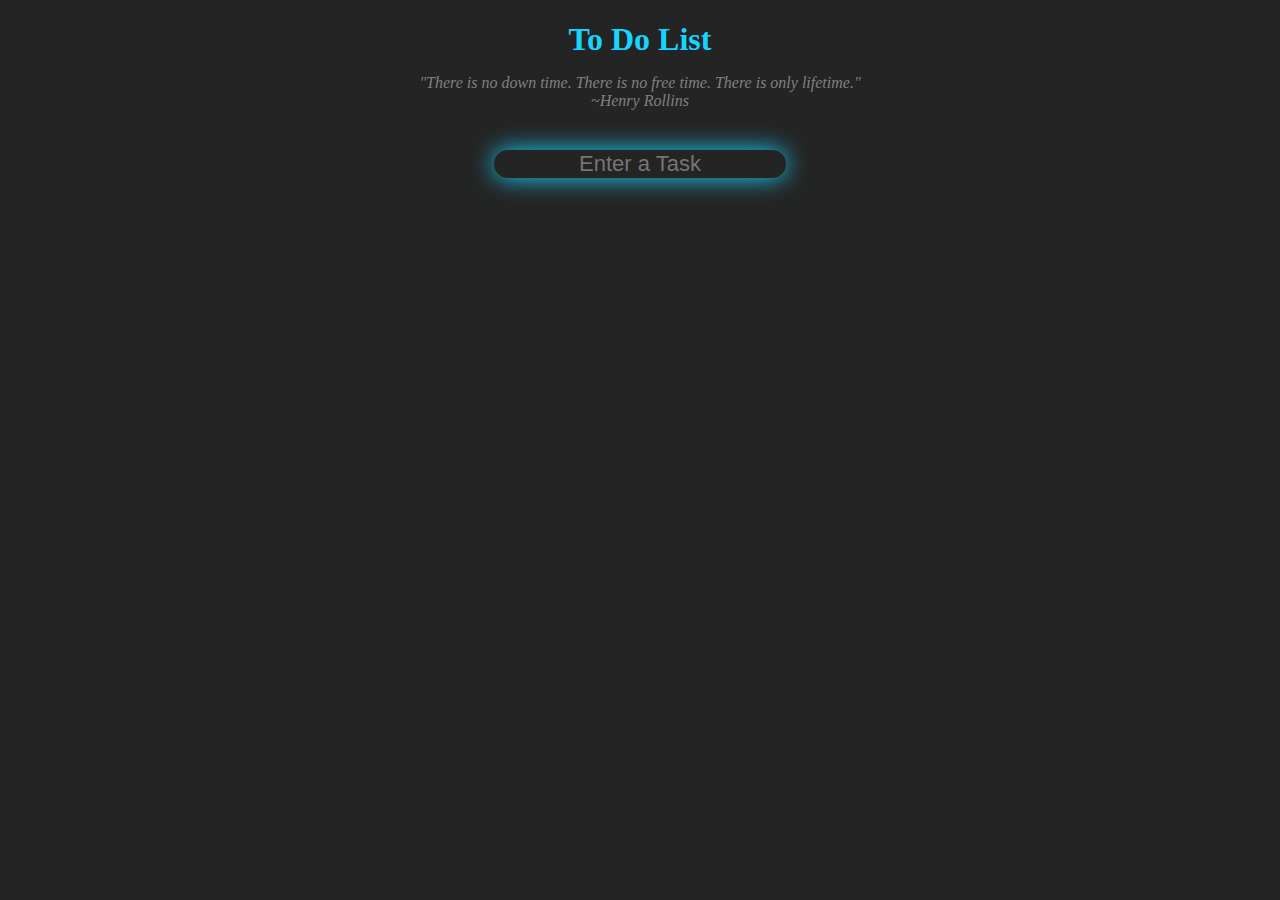
==== ToDo.html @ d7010460 "first commit" ====
<!DOCTYPE html>
<html lang="en">
<head>
  <meta charset="UTF-8">
  <meta http-equiv="X-UA-Compatible" content="IE=edge">
  <meta name="viewport" content="width=device-width, initial-scale=1.0">
  <title>Brandon's ToDo App</title>
  <link rel="stylesheet" href="style.css">
</head>

<body>

  <p><h1 id="introduction">To Do List</h1></p>

  <p id="quote">
    "There is no down time. There is no free time. There is only lifetime."
    <br>
    ~Henry Rollins
  </p> 

  <input type="text" name="taskInput" id="taskInput" placeholder="Enter a Task">
  

  <ul id="taskList">
    <li></li>
  </ul>

  <script src="script.js"></script>
</body>

</html>
---- style.css ----
html{
  background-color: rgb(36, 36, 36);
  font-family: Verdana;
  color: #17D4FE;
  text-align: center;
}

#quote{
  color: gray;
  font-style: oblique;
  font-family: Lucida Sans;
  margin-bottom: 40px;
}

#introduction{
  margin-bottom: 10px;
}

#taskList{
  list-style: none;
}

#taskInput{
  background-color: rgb(36, 36, 36);
  color: #17D4FE;
  border-style: none;
  box-shadow: 0px 0px 25px #17D4FE;
  font-size: 22px;
  border-radius: 20px;
  text-align: center;
  display: block;
  margin: 0 auto;
  margin-bottom: 35px;
}
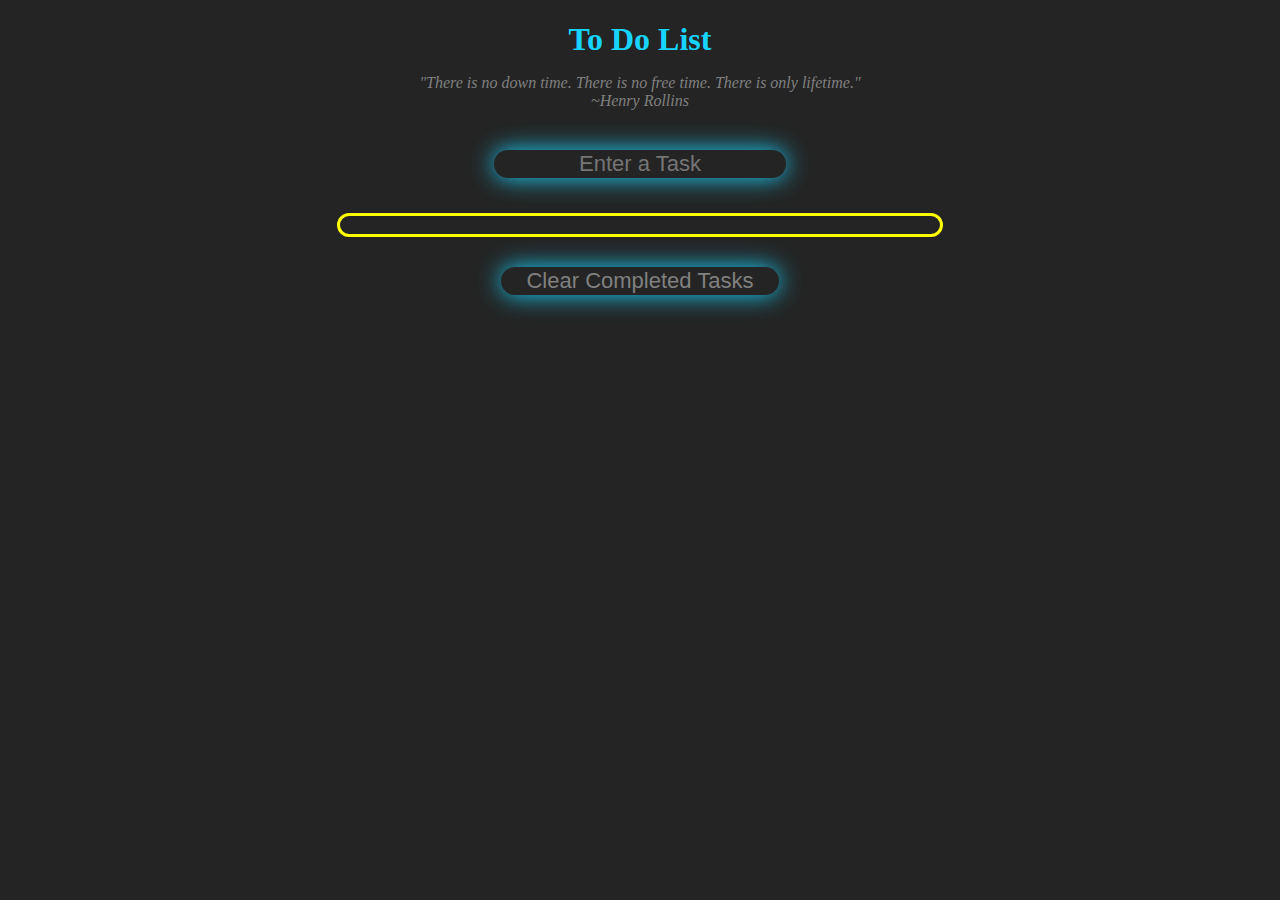
==== commit 0b06edf9: "functional and testing" ====
--- a/ToDo.html
+++ b/ToDo.html
@@ -10,7 +10,7 @@
 
 <body>
 
-  <p><h1 id="introduction">To Do List</h1></p>
+  <p><h1 id="title">To Do List</h1></p>
 
   <p id="quote">
     "There is no down time. There is no free time. There is only lifetime."
@@ -20,10 +20,13 @@
 
   <input type="text" name="taskInput" id="taskInput" placeholder="Enter a Task">
   
+  <div id="container">
+    <ul id="taskList">
+      <li></li>
+    </ul>
+  </div>
 
-  <ul id="taskList">
-    <li></li>
-  </ul>
+  <button id="clearTasks">Clear Completed Tasks</button>
 
   <script src="script.js"></script>
 </body>
--- a/style.css
+++ b/style.css
@@ -12,12 +12,15 @@
   margin-bottom: 40px;
 }
 
-#introduction{
+#title{
   margin-bottom: 10px;
 }
 
 #taskList{
   list-style: none;
+  font-size: 18px;
+  font-weight: bold;
+  font-style: italic;
 }
 
 #taskInput{
@@ -28,7 +31,44 @@
   font-size: 22px;
   border-radius: 20px;
   text-align: center;
+  margin-bottom: 35px;
+}
+
+#taskInput:hover{
+  box-shadow: 0px 0px 25px greenyellow;
+  transition: 500ms;
+}
+
+#container{
+  border-style: solid;
+  border-color: yellow;
+  border-radius: 40px;
+  width: 600px;
   display: block;
   margin: 0 auto;
-  margin-bottom: 35px;
+  text-align: justify;
+}
+
+#container:hover{
+  border-style: dotted;
+  border-radius: 40px;
+}
+
+#clearTasks{
+  margin-top: 30px;
+  background-color: rgb(36, 36, 36);
+  color: gray;
+  border-style: none;
+  box-shadow: 0px 0px 25px #17D4FE;
+  font-size: 22px;
+  border-radius: 20px;
+  text-align: center;
+  width: 278px;
+  cursor: pointer;
+  
+}
+
+#clearTasks:hover{
+  box-shadow: 0px 0px 25px greenyellow;
+  transition: 500ms;
 }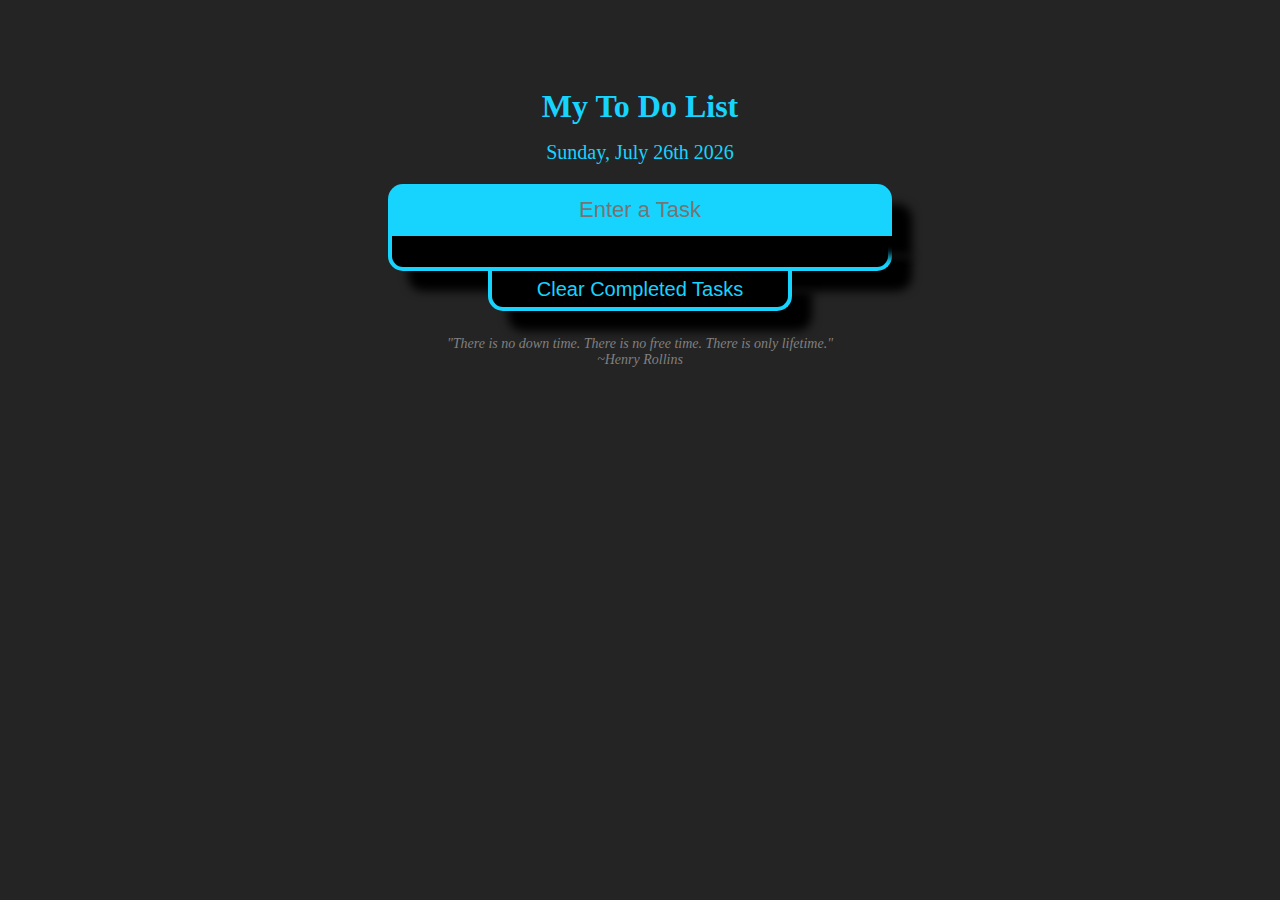
==== commit 294f8254: "style upgrade" ====
--- a/ToDo.html
+++ b/ToDo.html
@@ -10,7 +10,19 @@
 
 <body>
 
-  <p><h1 id="title">To Do List</h1></p>
+  <p><h1 id="title">My To Do List</h1></p>
+  <p id="date">Day, Month Date Year</p>
+
+
+
+  <input type="text" name="taskInput" id="taskInput" placeholder="Enter a Task">
+  
+  <div id="container">
+    <ul id="taskList">
+    </ul>
+  </div>
+
+  <button id="clearTasks">Clear Completed Tasks</button>
 
   <p id="quote">
     "There is no down time. There is no free time. There is only lifetime."
@@ -18,16 +30,6 @@
     ~Henry Rollins
   </p> 
 
-  <input type="text" name="taskInput" id="taskInput" placeholder="Enter a Task">
-  
-  <div id="container">
-    <ul id="taskList">
-      <li></li>
-    </ul>
-  </div>
-
-  <button id="clearTasks">Clear Completed Tasks</button>
-
   <script src="script.js"></script>
 </body>
 
--- a/style.css
+++ b/style.css
@@ -5,70 +5,92 @@
   text-align: center;
 }
 
+li{
+  vertical-align: middle;
+  line-height: 30px;
+}
+
+
+
+#title{
+  margin-top: 7%;
+  margin-bottom: 0px;
+}
+
+#date{
+  font-size: 20px;
+  margin-top: 0px;
+}
+
+#taskList{
+  list-style: none;
+  font-size: 16px;
+  font-style: italic;
+  margin-top: 0px;
+  vertical-align: middle;
+  padding-left: 15px;
+  padding-top: 15px;
+}
+
+#taskInput{
+  background-color: #17D4FE;
+  border-top-left-radius: 15px;
+  border-top-right-radius: 15px;
+  border-style: none;
+  font-size: 22px;
+  text-align: center;
+  margin-bottom: 0px;
+  width: 500px;
+  height: 50px;
+  box-shadow: 20px 20px 10px black;
+}
+
+#container{
+  width: 496px;
+  display: block;
+  margin: 0 auto;
+  margin-top: 0px;
+  text-align: justify;
+  background-color: black;
+  border-style: solid;
+  border-color: #17D4FE;
+  border-width: 4px;
+  border-top: none;
+  border-bottom-left-radius: 15px;
+  border-bottom-right-radius: 15px;
+  box-shadow: 20px 20px 10px black;
+}
+
+#clearTasks{
+  margin-top: 0px;
+  height: 40px;
+  background-color: black;
+  color: #17D4FE;
+  border-style: solid;
+  border-color: #17D4FE;
+  border-width: 4px;
+  border-top: none;
+  font-size: 20px;
+  text-align: center;
+  width: 304px;
+  cursor: pointer;
+  border-bottom-left-radius: 15px;
+  border-bottom-right-radius: 15px;
+  box-shadow: 20px 20px 10px black;
+}
+
+#clearTasks:hover{
+  color: greenyellow;
+}
+
+#clearTasks:active{
+  color: red;
+}
+
 #quote{
   color: gray;
   font-style: oblique;
   font-family: Lucida Sans;
-  margin-bottom: 40px;
+  font-size: 14px;
+  margin-top: 25px;
 }
-
-#title{
-  margin-bottom: 10px;
-}
-
-#taskList{
-  list-style: none;
-  font-size: 18px;
-  font-weight: bold;
-  font-style: italic;
-}
-
-#taskInput{
-  background-color: rgb(36, 36, 36);
-  color: #17D4FE;
-  border-style: none;
-  box-shadow: 0px 0px 25px #17D4FE;
-  font-size: 22px;
-  border-radius: 20px;
-  text-align: center;
-  margin-bottom: 35px;
-}
-
-#taskInput:hover{
-  box-shadow: 0px 0px 25px greenyellow;
-  transition: 500ms;
-}
-
-#container{
-  border-style: solid;
-  border-color: yellow;
-  border-radius: 40px;
-  width: 600px;
-  display: block;
-  margin: 0 auto;
-  text-align: justify;
-}
-
-#container:hover{
-  border-style: dotted;
-  border-radius: 40px;
-}
-
-#clearTasks{
-  margin-top: 30px;
-  background-color: rgb(36, 36, 36);
-  color: gray;
-  border-style: none;
-  box-shadow: 0px 0px 25px #17D4FE;
-  font-size: 22px;
-  border-radius: 20px;
-  text-align: center;
-  width: 278px;
-  cursor: pointer;
-  
-}
-
-#clearTasks:hover{
-  box-shadow: 0px 0px 25px greenyellow;
-  transition: 500ms;
-}